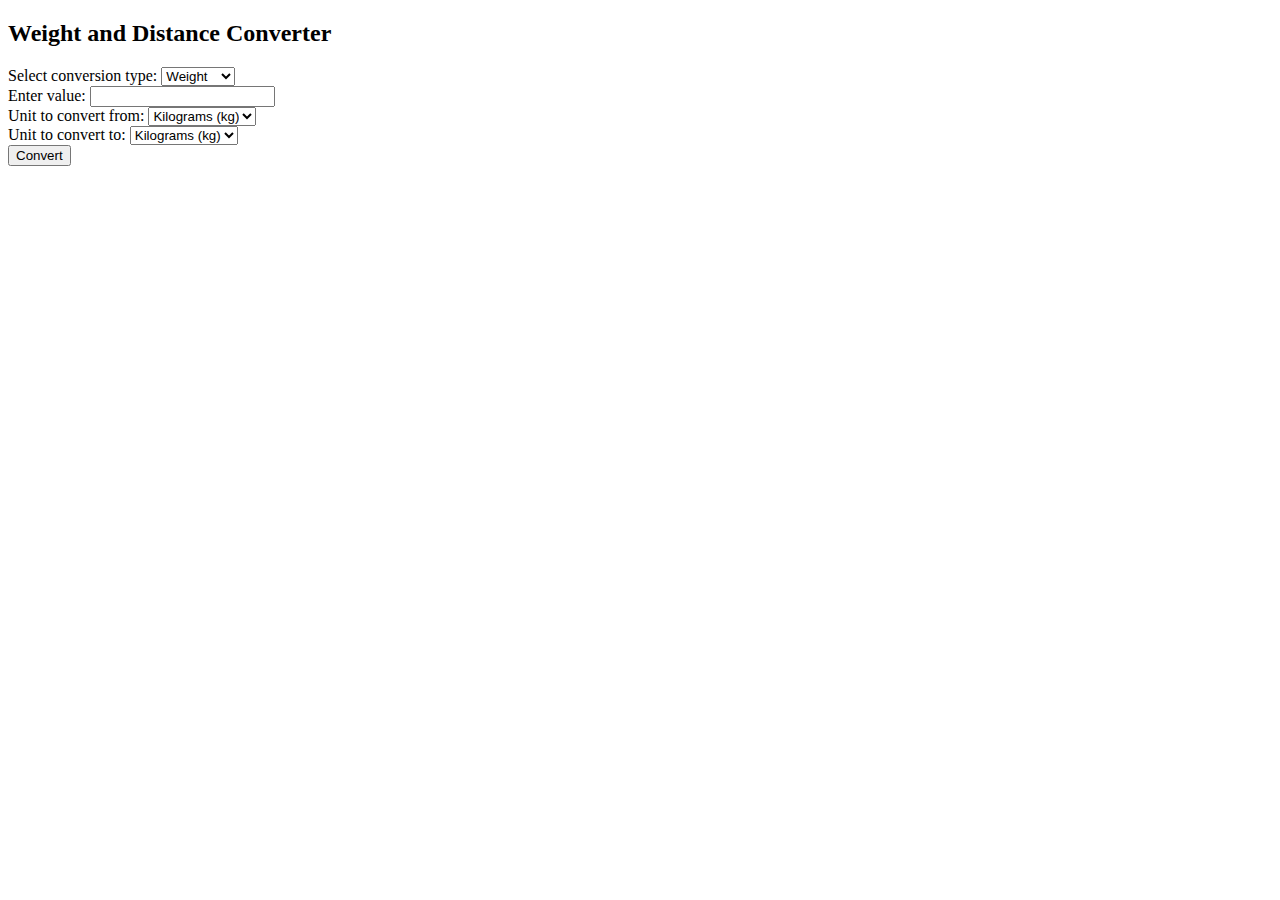
==== Assignment3_API/templates/index.html @ 6f71df99 "files added" ====
<!DOCTYPE html>
<html lang="en">
<head>
<meta charset="UTF-8">
<meta name="viewport" content="width=device-width, initial-scale=1.0">
<title>Weight and Distance Converter</title>
<link rel="stylesheet" href="/static/style.css" type="text/css">
</head>
<body>
<div>
    <h2>Weight and Distance Converter</h2>
    <form action="/convert" method="post">
        <div>
            <label for="conversionType">Select conversion type:</label>
            <select id="conversionType" name="conversionType" onchange="changeUnits()">
                <option value="weight">Weight</option>
                <option value="distance">Distance</option>
            </select>
        </div>
        <div>
            <label for="value">Enter value:</label>
            <input type="number" id="value" name="value" required>
        </div>
        <div>
            <label for="unitFrom">Unit to convert from:</label>
            <select id="unitFrom" name="unitFrom">
                <!-- Options will be dynamically added based on user's selection -->
            </select>
        </div>
        <div>
            <label for="unitTo">Unit to convert to:</label>
            <select id="unitTo" name="unitTo">
                <!-- Options will be dynamically added based on user's selection -->
            </select>
        </div>
        <button type="submit">Convert</button>
    </form>
</div>

<script>
function changeUnits() {
    var conversionType = document.getElementById("conversionType").value;
    var unitFromSelect = document.getElementById("unitFrom");
    var unitToSelect = document.getElementById("unitTo");

    // Clear existing options
    unitFromSelect.innerHTML = "";
    unitToSelect.innerHTML = "";

    // Add options based on conversion type
    if (conversionType === "weight") {
        unitFromSelect.options.add(new Option("Kilograms (kg)", "kg"));
        unitFromSelect.options.add(new Option("Pounds (lb)", "lb"));
        unitToSelect.options.add(new Option("Kilograms (kg)", "kg"));
        unitToSelect.options.add(new Option("Pounds (lb)", "lb"));
    } else if (conversionType === "distance") {
        unitFromSelect.options.add(new Option("Meters (m)", "m"));
        unitFromSelect.options.add(new Option("Feet (ft)", "ft"));
        unitToSelect.options.add(new Option("Meters (m)", "m"));
        unitToSelect.options.add(new Option("Feet (ft)", "ft"));
    }
}

// Call the function on page load to initialize units
changeUnits();
</script>
</body>
</html>
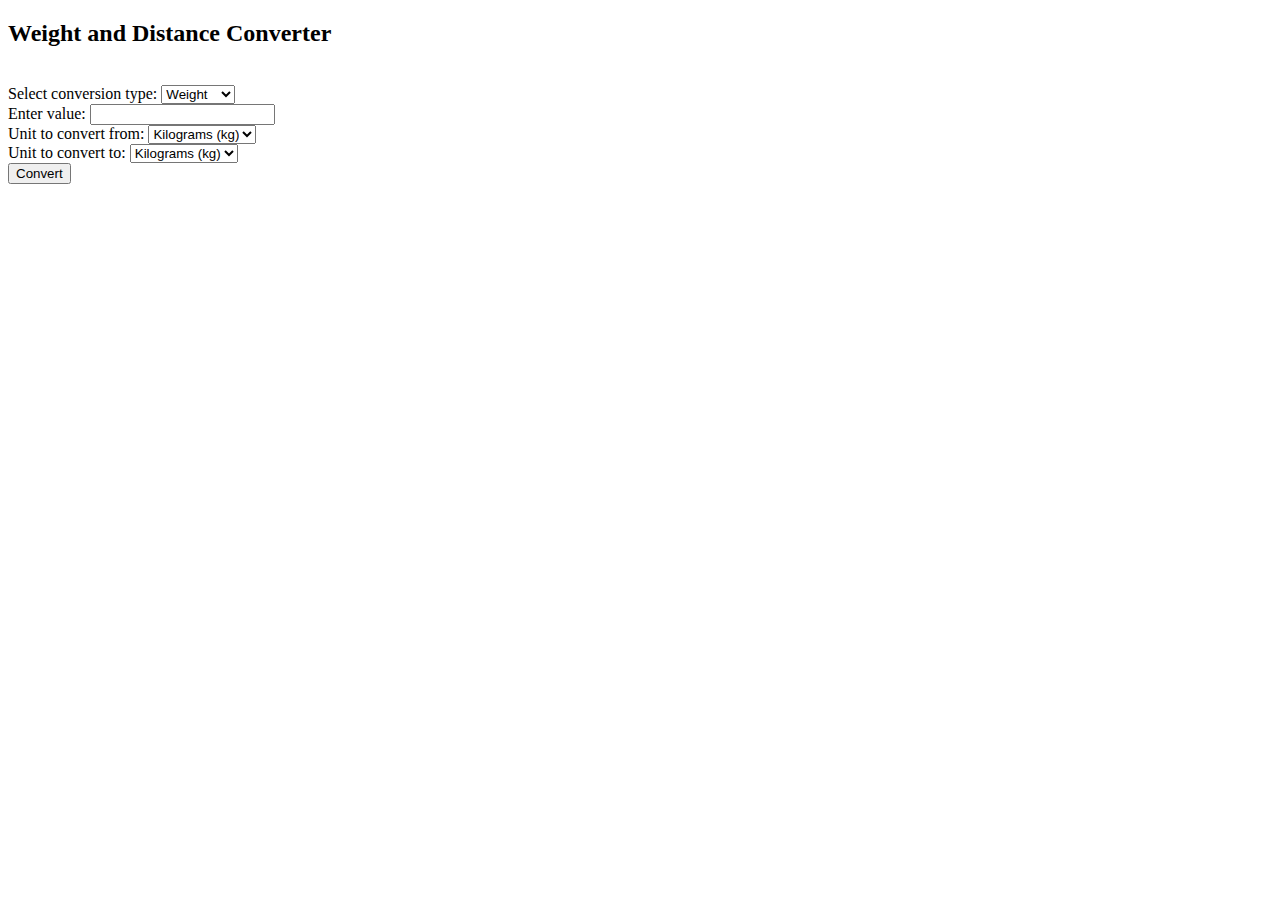
==== commit 249c4a4b: "docker files uploaded" ====
--- a/Assignment3_API/templates/index.html
+++ b/Assignment3_API/templates/index.html
@@ -9,6 +9,7 @@
 <body>
 <div>
     <h2>Weight and Distance Converter</h2>
+    <br>
     <form action="/convert" method="post">
         <div>
             <label for="conversionType">Select conversion type:</label>
@@ -19,7 +20,7 @@
         </div>
         <div>
             <label for="value">Enter value:</label>
-            <input type="number" id="value" name="value" required>
+            <input type="text" id="value" name="value" pattern="[0-9]*\.?[0-9]+" title="Please enter a valid number" required>
         </div>
         <div>
             <label for="unitFrom">Unit to convert from:</label>
@@ -38,6 +39,7 @@
 </div>
 
 <script>
+//This functions dynamically change the unit based on converstion type 
 function changeUnits() {
     var conversionType = document.getElementById("conversionType").value;
     var unitFromSelect = document.getElementById("unitFrom");
@@ -51,13 +53,19 @@
     if (conversionType === "weight") {
         unitFromSelect.options.add(new Option("Kilograms (kg)", "kg"));
         unitFromSelect.options.add(new Option("Pounds (lb)", "lb"));
+        unitFromSelect.options.add(new Option("Grams (g)", "g")); 
         unitToSelect.options.add(new Option("Kilograms (kg)", "kg"));
         unitToSelect.options.add(new Option("Pounds (lb)", "lb"));
+        unitToSelect.options.add(new Option("Grams (g)", "g")); 
     } else if (conversionType === "distance") {
         unitFromSelect.options.add(new Option("Meters (m)", "m"));
         unitFromSelect.options.add(new Option("Feet (ft)", "ft"));
+        unitFromSelect.options.add(new Option("Centimeters (cm)", "cm")); 
+        unitFromSelect.options.add(new Option("Kilometers (km)", "km")); 
         unitToSelect.options.add(new Option("Meters (m)", "m"));
         unitToSelect.options.add(new Option("Feet (ft)", "ft"));
+        unitToSelect.options.add(new Option("Centimeters (cm)", "cm")); 
+        unitToSelect.options.add(new Option("Kilometers (km)", "km")); 
     }
 }
 
@@ -66,3 +74,4 @@
 </script>
 </body>
 </html>
+
